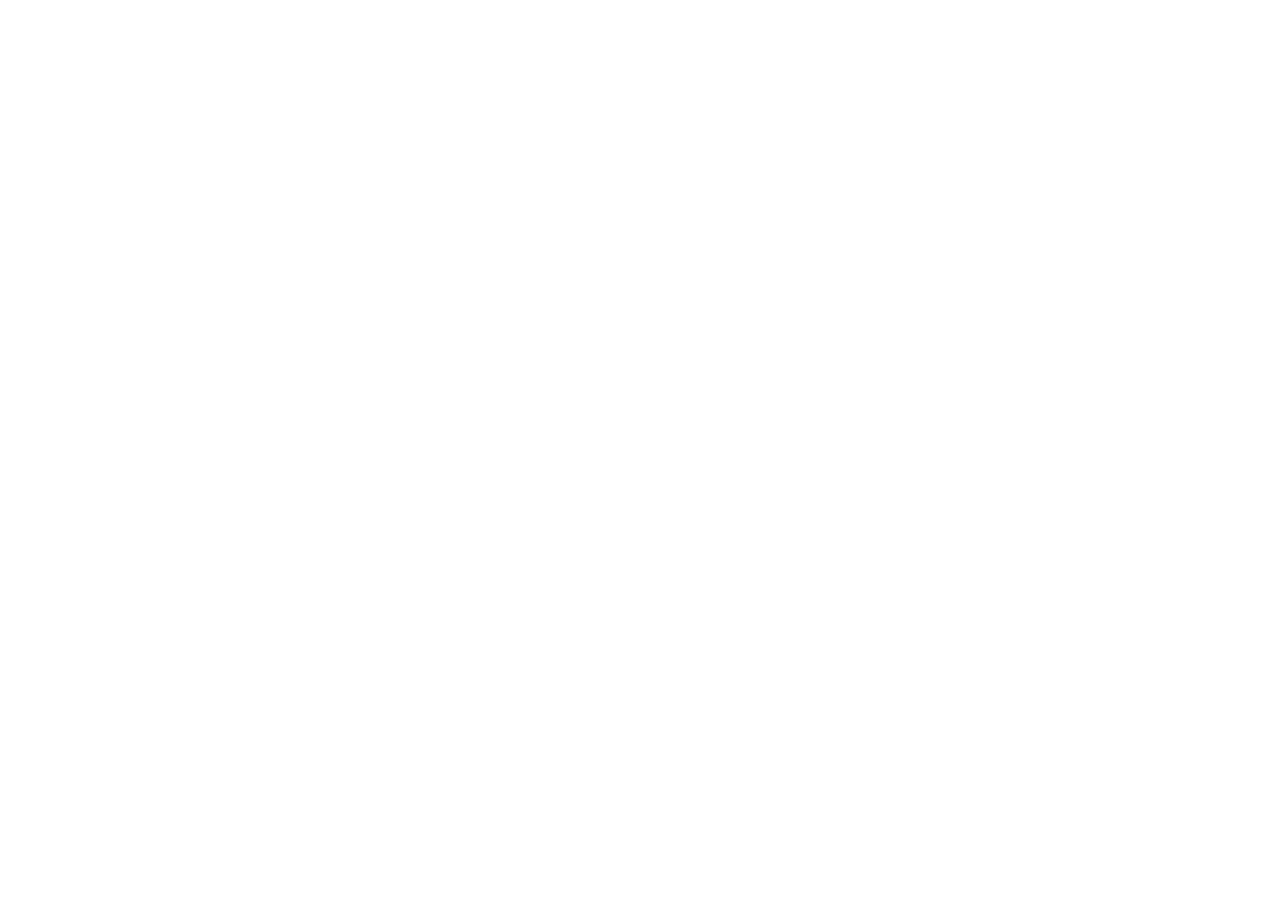
==== thelayersco/index.html @ 4c2dc7b8 "boilerplate update" ====
<!DOCTYPE html>
<html lang="en">
<head>
    <meta charset="UTF-8">
    <meta name="viewport" content="width=device-width, initial-scale=1.0">
    <title>TheOverlaysCo</title>
    <link rel="stylesheet" href="style.css">
</head>
<body>
    
</body>
</html>
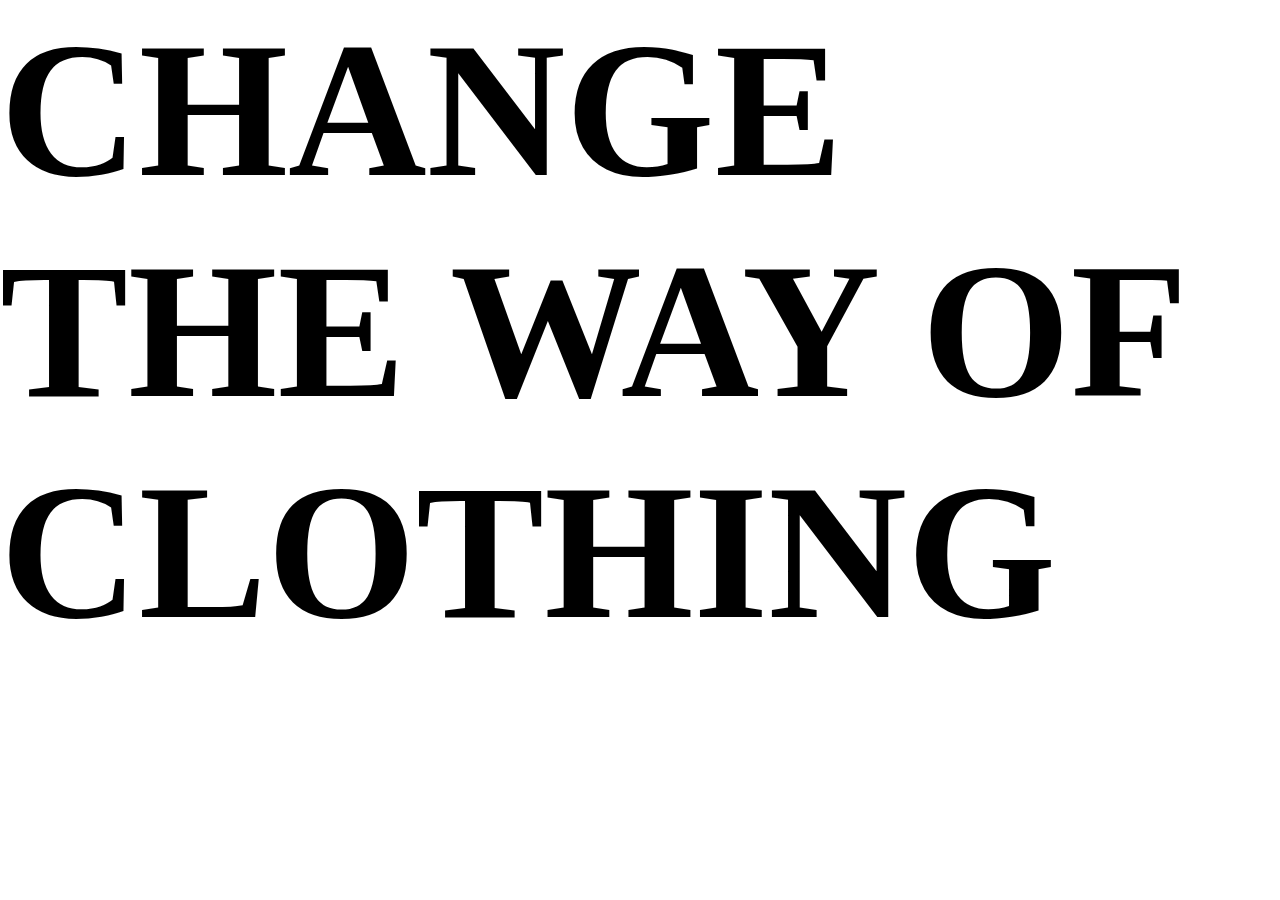
==== commit 92622f84: "update the changes" ====
--- a/thelayersco/index.html
+++ b/thelayersco/index.html
@@ -8,5 +8,11 @@
 </head>
 <body>
     
+    <div id="main"> 
+        <div id="page1">
+            <h1>Change <br> The Way of Clothing</h1>
+        </div>
+    </div>
+    <script src="script.js"></script>
 </body>
 </html>--- a/thelayersco/style.css
+++ b/thelayersco/style.css
@@ -0,0 +1,26 @@
+*{
+    margin:0;
+    padding:0;
+    block-size: border-box;
+    font-family: 'Gilroy';
+
+}
+
+
+html,body{
+    height:100%;
+    width:100%;
+}
+
+#page1{
+    min-height:100vh;
+    width:100%;
+    position:relative;
+}
+
+#page1 h1{
+    text-transform: uppercase;
+    font-size: 15vw;
+
+    font-family: futura;
+}